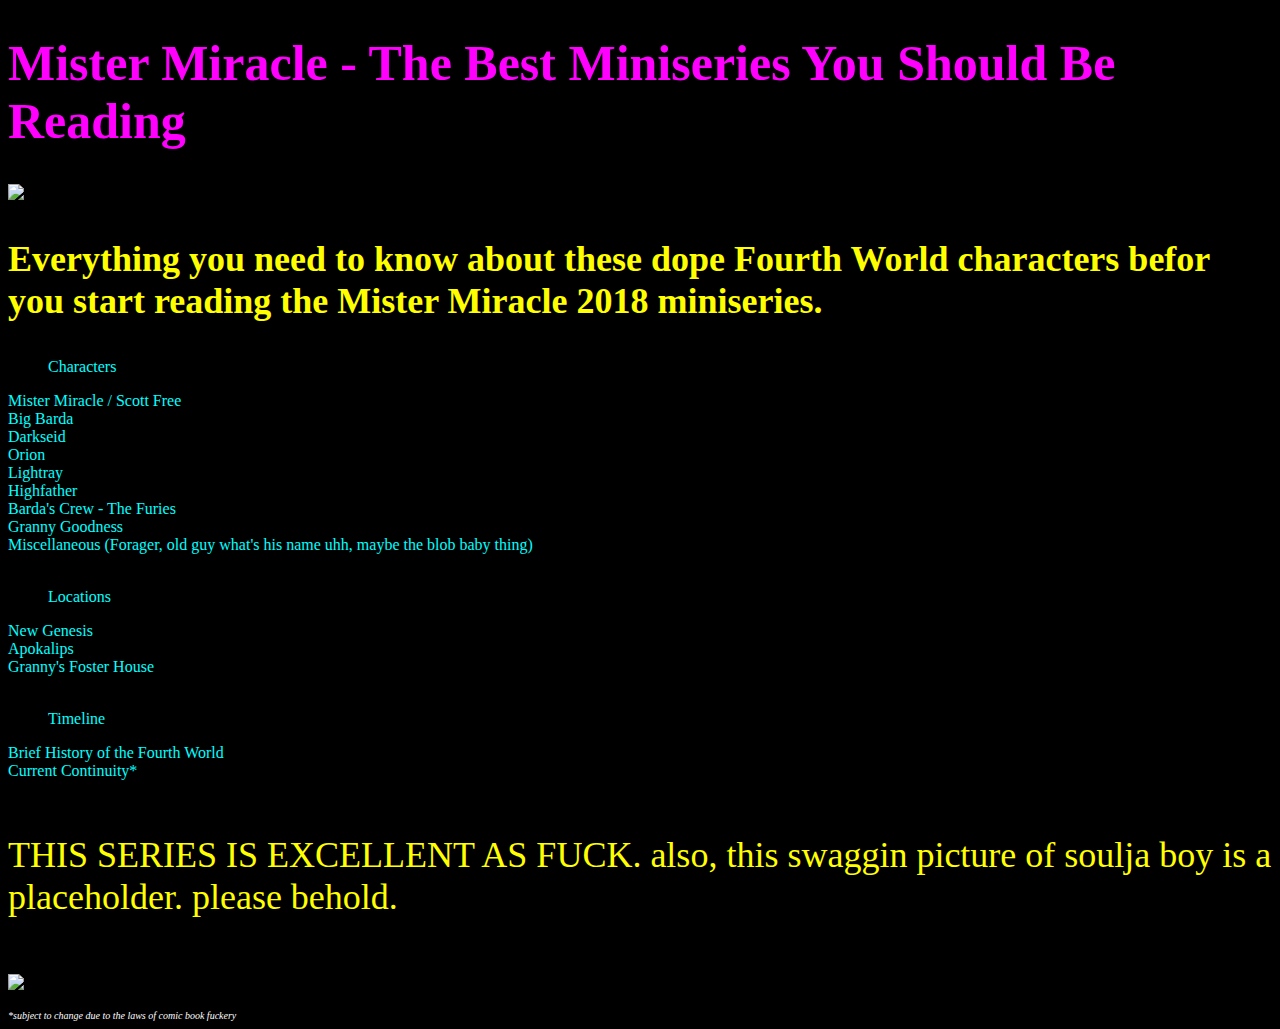
==== index.html @ 87601779 "Update index.html" ====
<!DOCTYPE html>
<html>
<head>
	<title>Musings and other sophisticated matters</title>
	<link rel="stylesheet" href="style.css">
</head>

<body>

	<h1>Mister Miracle - The Best Miniseries You Should Be Reading</h1>
	<img src="https://s2982.pcdn.co/wp-content/uploads/2018/03/MMiracleBanner-768x303.jpg" alt="Mister Miracle 2018"
	 align="center" height=200"></a>
	
		<p><strong>Everything you need to know about these dope Fourth World characters befor you start reading
		the Mister Miracle 2018 miniseries.</strong></p>
		
		<ul>Characters</ul>
			<li>Mister Miracle / Scott Free</li>
			<li>Big Barda</li>
			<li>Darkseid</li>
			<li>Orion</li>
			<li>Lightray</li>
			<li>Highfather</li>
			<li>Barda's Crew - The Furies</li>	
			<li>Granny Goodness</li>
			<li>Miscellaneous (Forager, old guy what's his name uhh, maybe the blob baby thing)</li>
			<br>
		<ul>Locations</ul>
			<li>New Genesis</li>
			<li>Apokalips</li>
			<li>Granny's Foster House</li>
			<br>
		<ul>Timeline</ul>
			<li>Brief History of the Fourth World</li>
			<li>Current Continuity*</li>
			<br>
			
		<p>THIS SERIES IS EXCELLENT AS FUCK. also, this swaggin picture of soulja boy is a placeholder. please behold.</p><br>
		
		<img src ="https://images.rapgenius.com/5caa76424e11a502894b17e6b1dff580.1000x750x1.jpg" alt="SWAG"
		 align="center" height="400"></a>
		<br><br>

</body>
	<footer>*subject to change due to the laws of comic book fuckery</footer>
</html>
---- style.css ----
ul {
			font-weight: italic;
			font-family: cursive;
			font-size: 16px;
			color: cyan;
			font-align: center;
		}
		li {
			font-weight: italic;
			font-family: cursive;
			font-size: 16px;
			color: cyan;
			font-align: center;
		}
		
		h1 {
			color: magenta;
			font-size: 50px;
		}
		
		body {
			background-color: black;
		}
	
		footer {
			color: white;
			font-style: italic;
			font-size: 10px;
		}
		
		p {
			color: yellow;
			font-size: 36px;
			font-family: fantasy;
		}
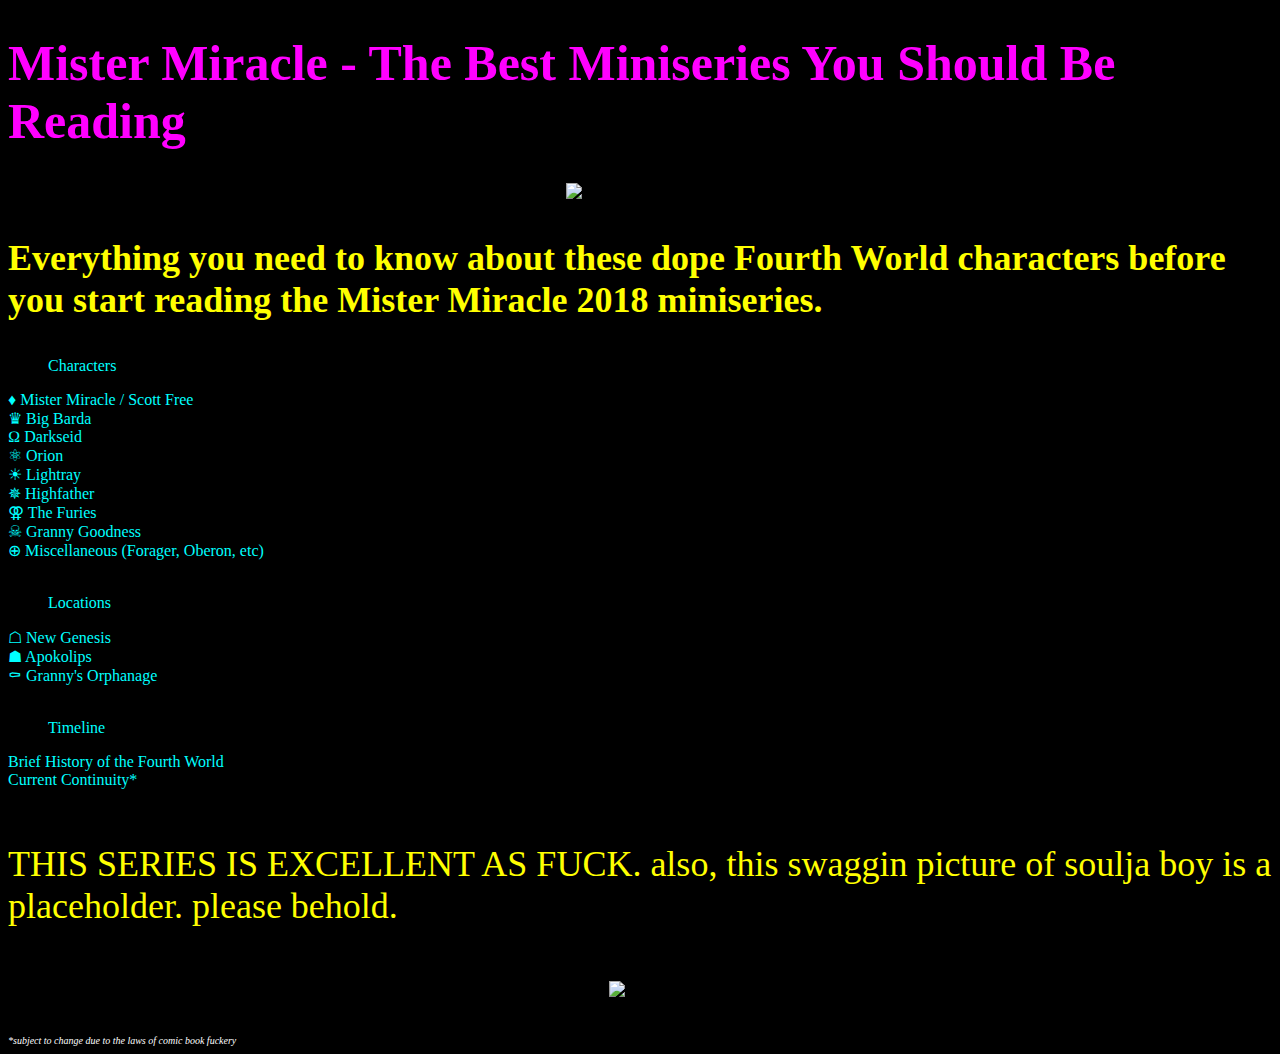
==== commit 30ff5c0e: "Update index.html" ====
--- a/index.html
+++ b/index.html
@@ -8,27 +8,26 @@
 <body>
 
 	<h1>Mister Miracle - The Best Miniseries You Should Be Reading</h1>
-	<img src="https://s2982.pcdn.co/wp-content/uploads/2018/03/MMiracleBanner-768x303.jpg" alt="Mister Miracle 2018"
-	 align="center" height=200"></a>
+	<center><img src="https://s2982.pcdn.co/wp-content/uploads/2018/03/MMiracleBanner-768x303.jpg" alt="Mister Miracle 2018" height=300"></a></center>
 	
-		<p><strong>Everything you need to know about these dope Fourth World characters befor you start reading
+		<p><strong>Everything you need to know about these dope Fourth World characters before you start reading
 		the Mister Miracle 2018 miniseries.</strong></p>
 		
 		<ul>Characters</ul>
-			<li>Mister Miracle / Scott Free</li>
-			<li>Big Barda</li>
-			<li>Darkseid</li>
-			<li>Orion</li>
-			<li>Lightray</li>
-			<li>Highfather</li>
-			<li>Barda's Crew - The Furies</li>	
-			<li>Granny Goodness</li>
-			<li>Miscellaneous (Forager, old guy what's his name uhh, maybe the blob baby thing)</li>
+			<li>&#9830 Mister Miracle / Scott Free</li>
+			<li>&#9819 Big Barda</li>
+			<li>&#8486 Darkseid</li>
+			<li>&#9883 Orion</li>
+			<li>&#9728 Lightray</li>
+			<li>&#10037 Highfather</li>
+			<li>&#9890  The Furies</li>	
+			<li>&#9760 Granny Goodness</li>
+			<li>&#8853 Miscellaneous (Forager, Oberon, etc)</li>
 			<br>
 		<ul>Locations</ul>
-			<li>New Genesis</li>
-			<li>Apokalips</li>
-			<li>Granny's Foster House</li>
+			<li>&#9750 New Genesis</li>
+			<li>&#9751 Apokolips</li>
+			<li>&#9904 Granny's Orphanage</li>
 			<br>
 		<ul>Timeline</ul>
 			<li>Brief History of the Fourth World</li>
@@ -37,11 +36,9 @@
 			
 		<p>THIS SERIES IS EXCELLENT AS FUCK. also, this swaggin picture of soulja boy is a placeholder. please behold.</p><br>
 		
-		<img src ="https://images.rapgenius.com/5caa76424e11a502894b17e6b1dff580.1000x750x1.jpg" alt="SWAG"
-		 align="center" height="400"></a>
+		<center><img src ="https://images.rapgenius.com/5caa76424e11a502894b17e6b1dff580.1000x750x1.jpg" alt="SWAG" height="200"></a></center>
 		<br><br>
 
 </body>
 	<footer>*subject to change due to the laws of comic book fuckery</footer>
 </html>
-
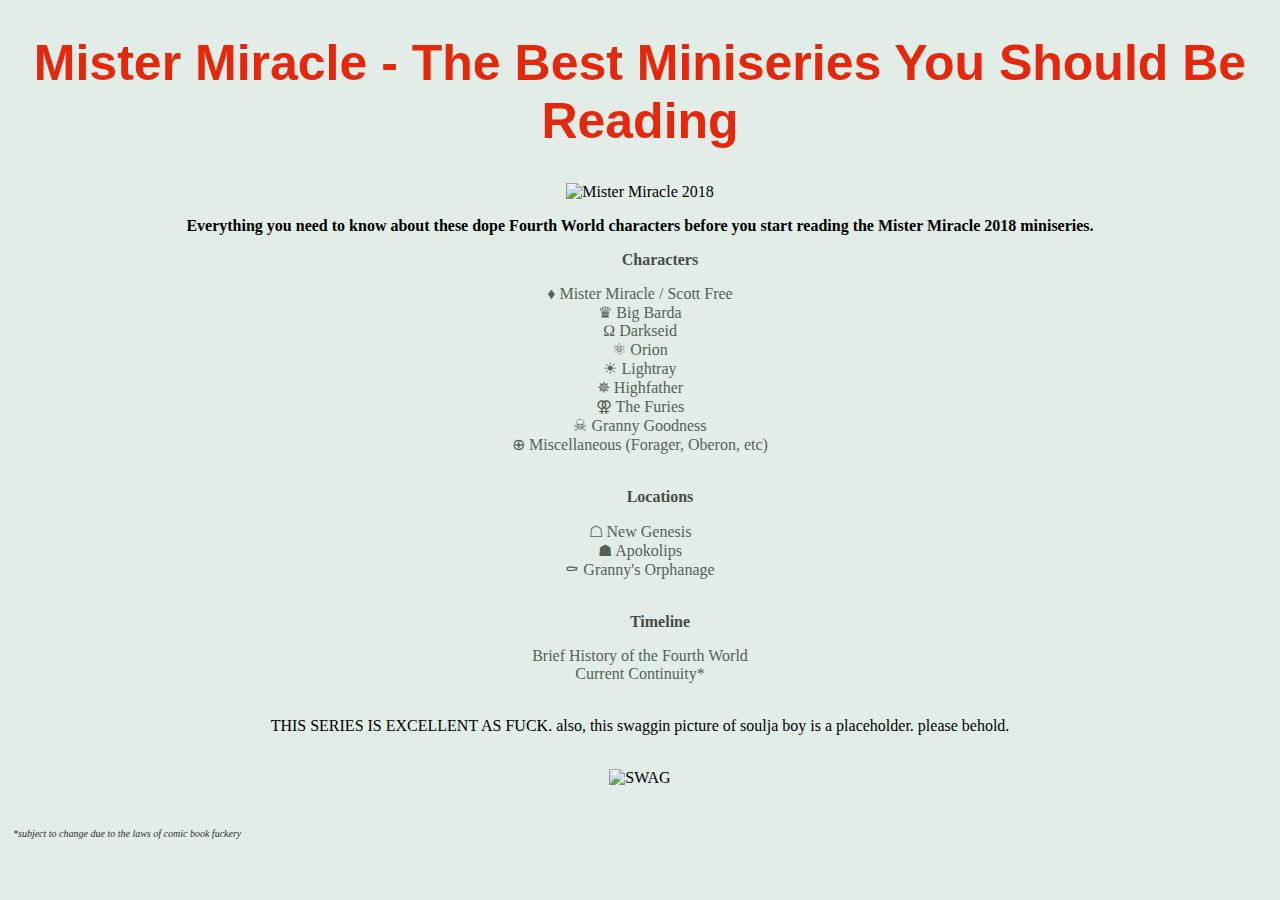
==== commit 24d48612: "Update index.html" ====
--- a/index.html
+++ b/index.html
@@ -1,7 +1,7 @@
 <!DOCTYPE html>
 <html>
 <head>
-	<title>Musings and other sophisticated matters</title>
+	<title>Comic Must Read of 2018</title>
 	<link rel="stylesheet" href="style.css">
 </head>
 
--- a/style.css
+++ b/style.css
@@ -1,35 +1,41 @@
-ul {
-			font-weight: italic;
-			font-family: cursive;
-			font-size: 16px;
-			color: cyan;
-			font-align: center;
-		}
-		li {
-			font-weight: italic;
-			font-family: cursive;
-			font-size: 16px;
-			color: cyan;
-			font-align: center;
+h1 {
+			color: rgb(229, 40, 11);
+			font-family: sans-serif;
+			font-size: 50px;
+			text-align: center;
 		}
 		
-		h1 {
-			color: magenta;
-			font-size: 50px;
+body {
+			background-color: rgb(227, 237, 231);
+		}	
+			
+ul {
+			font-weight: bold;
+			font-family: fantasy;
+			font-size: 16px;
+			color: rgb(70, 76, 69);
+			text-align: center;
 		}
 		
-		body {
-			background-color: black;
+li {
+			font-family: fantasy;
+			font-size: 16px;
+			color: rgb(81, 99, 87);
+			text-align: center;
 		}
 	
-		footer {
-			color: white;
+footer {
+			color: rgb(43, 45, 44);
 			font-style: italic;
 			font-size: 10px;
+			text-align: left;
+			padding: 5px;
 		}
 		
-		p {
-			color: yellow;
+p {
+			color: rgb(70, 73, 71)
 			font-size: 36px;
 			font-family: fantasy;
+			text-align: center;
 		}
+
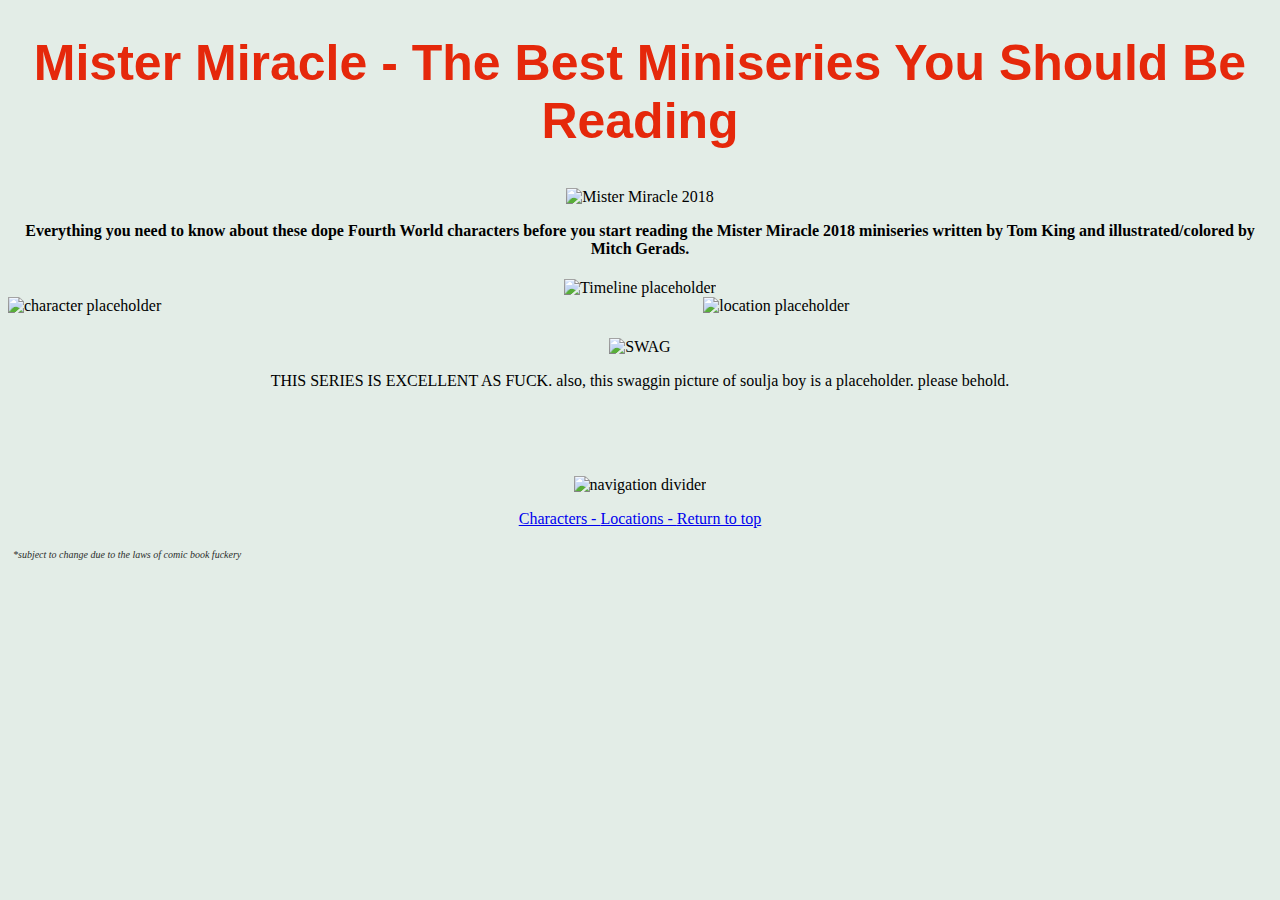
==== commit 0e4d9549: "Update index.html" ====
--- a/index.html
+++ b/index.html
@@ -1,44 +1,49 @@
 <!DOCTYPE html>
 <html>
 <head>
-	<title>Comic Must Read of 2018</title>
+	<title>"THE Comic to Read This Year" -Me</title>
 	<link rel="stylesheet" href="style.css">
 </head>
 
 <body>
 
 	<h1>Mister Miracle - The Best Miniseries You Should Be Reading</h1>
-	<center><img src="https://s2982.pcdn.co/wp-content/uploads/2018/03/MMiracleBanner-768x303.jpg" alt="Mister Miracle 2018" height=300"></a></center>
+	<center><img src="https://s2982.pcdn.co/wp-content/uploads/2018/03/MMiracleBanner-768x303.jpg" alt="Mister Miracle 2018"
+	 align="middle" width="65%"></a></center>
 	
-		<p><strong>Everything you need to know about these dope Fourth World characters before you start reading
-		the Mister Miracle 2018 miniseries.</strong></p>
+		<p id="intro"><strong>Everything you need to know about these dope Fourth World characters before you start reading
+		the Mister Miracle 2018 miniseries written by Tom King and illustrated/colored by Mitch Gerads.</strong></p>
 		
-		<ul>Characters</ul>
-			<li>&#9830 Mister Miracle / Scott Free</li>
-			<li>&#9819 Big Barda</li>
-			<li>&#8486 Darkseid</li>
-			<li>&#9883 Orion</li>
-			<li>&#9728 Lightray</li>
-			<li>&#10037 Highfather</li>
-			<li>&#9890  The Furies</li>	
-			<li>&#9760 Granny Goodness</li>
-			<li>&#8853 Miscellaneous (Forager, Oberon, etc)</li>
-			<br>
-		<ul>Locations</ul>
-			<li>&#9750 New Genesis</li>
-			<li>&#9751 Apokolips</li>
-			<li>&#9904 Granny's Orphanage</li>
-			<br>
-		<ul>Timeline</ul>
-			<li>Brief History of the Fourth World</li>
-			<li>Current Continuity*</li>
-			<br>
+	<div class="timeline">
+		<!--Brief History of the Fourth World (click to proceed slide show?), Current Continuity* -->
+		<center><img src="bg-timeline.png" alt="Timeline placeholder" align="middle" width="50%"></center>
+	</div>
 			
-		<p>THIS SERIES IS EXCELLENT AS FUCK. also, this swaggin picture of soulja boy is a placeholder. please behold.</p><br>
+	<div class="characters">
+		<left><img src="bg-character.png" alt="character placeholder" align="left" width="45%" </left>
+	</div>
+	
+	<div class="locations">
+		<right><img src="bg-locations.png" alt="location placeholder" align="right" width="45%"</right>
+	</div>
+	<br>
+	<br>
 		
-		<center><img src ="https://images.rapgenius.com/5caa76424e11a502894b17e6b1dff580.1000x750x1.jpg" alt="SWAG" height="200"></a></center>
+		<center><img src ="https://images.rapgenius.com/5caa76424e11a502894b17e6b1dff580.1000x750x1.jpg" alt="SWAG"
+		 align="middle" height="200"></a></center>
+		 <p>THIS SERIES IS EXCELLENT AS FUCK. also, this swaggin picture of soulja boy is a placeholder. please behold.</p><br>
 		<br><br>
+		
+	<div class="nav_bar">
+		<p><center><img src="nav-bar.png" width="100%" alt="navigation divider" /></center></p>
+		<p><a href="characters.html">Characters - </a>
+				<a href="locations.html">Locations - </a>
+				<a href="#intro ">Return to top</a>
+		</p>
+	</div>	
 
 </body>
+
 	<footer>*subject to change due to the laws of comic book fuckery</footer>
+	
 </html>
--- a/style.css
+++ b/style.css
@@ -15,6 +15,7 @@
 			font-size: 16px;
 			color: rgb(70, 76, 69);
 			text-align: center;
+			list-style: none;
 		}
 		
 li {
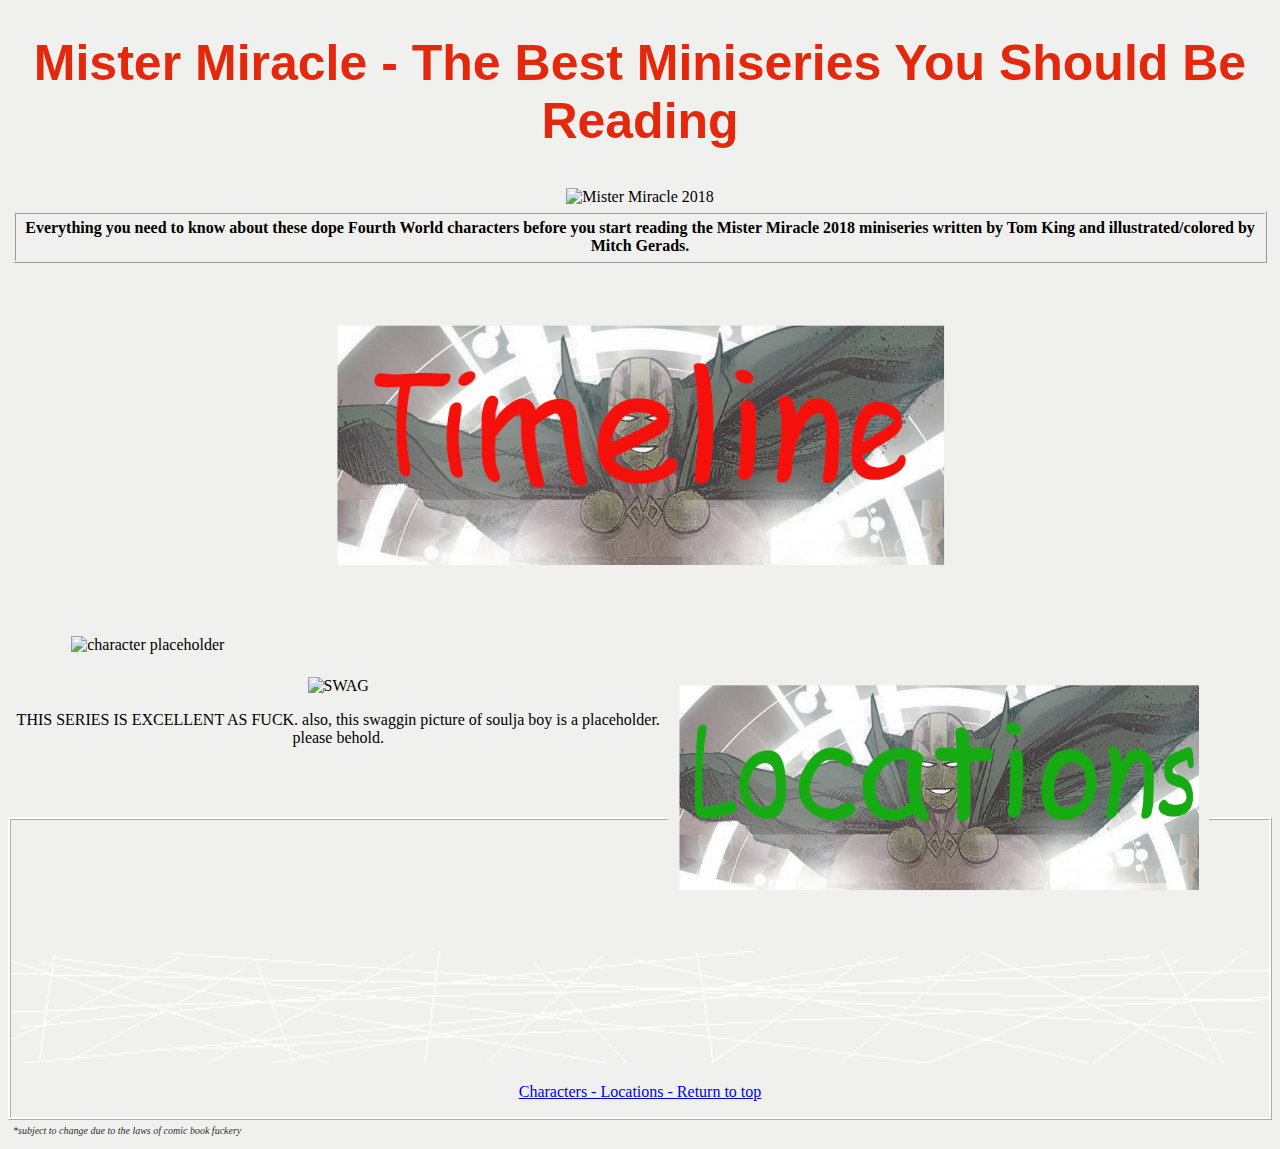
==== commit 89789181: "Update index.html" ====
--- a/index.html
+++ b/index.html
@@ -20,7 +20,7 @@
 	</div>
 			
 	<div class="characters">
-		<left><img src="bg-character.png" alt="character placeholder" align="left" width="45%" </left>
+		<left><img src="kelseight.github.io/bg-character.png" alt="character placeholder" align="left" width="45%" </left>
 	</div>
 	
 	<div class="locations">
--- a/style.css
+++ b/style.css
@@ -6,7 +6,8 @@
 		}
 		
 body {
-			background-color: rgb(227, 237, 231);
+			background-color: rgb(240, 241, 238);
+
 		}	
 			
 ul {
@@ -15,9 +16,14 @@
 			font-size: 16px;
 			color: rgb(70, 76, 69);
 			text-align: center;
-			list-style: none;
+			padding: 0;
+			margin: 0;
 		}
 		
+.dropdown {
+	list-style: circle;
+}		
+
 li {
 			font-family: fantasy;
 			font-size: 16px;
@@ -39,4 +45,26 @@
 			font-family: fantasy;
 			text-align: center;
 		}
+		
+#intro {
+	border-style: ridge;
+	border color: #FFFFFF;
+	margin: 5px;
+	padding: 5px;
+	text-align: center;
+}		
 
+.nav_bar {
+		position: static; bottom: 20px;
+		border-style: ridge;
+		border-color: #FFFFFF;
+		font-family: fantasy;
+}
+
+.locations {
+		margin-right: 5%;
+}
+
+.characters {
+		margin-left: 5%;
+}
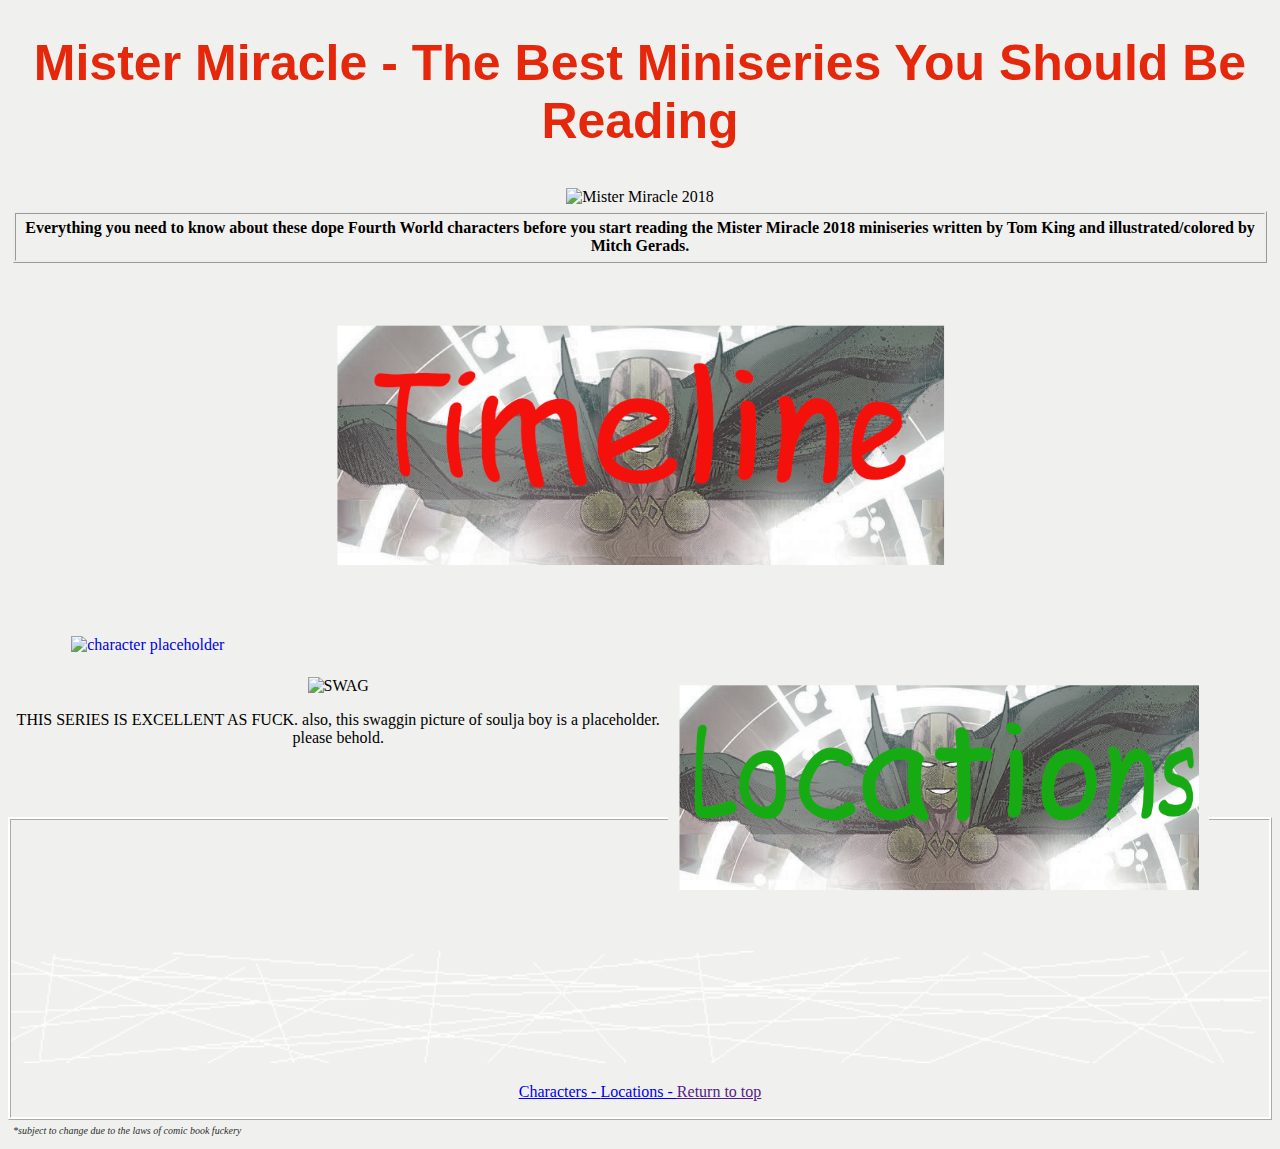
==== commit f3a698d1: "Update index.html" ====
--- a/index.html
+++ b/index.html
@@ -20,11 +20,12 @@
 	</div>
 			
 	<div class="characters">
-		<left><img src="kelseight.github.io/bg-character.png" alt="character placeholder" align="left" width="45%" </left>
+		<left><a href="characters.html"><img src="kelseight.github.io/bg-character.png" alt="character placeholder" 
+		 align="left" width="45%"></a></left>
 	</div>
 	
 	<div class="locations">
-		<right><img src="bg-locations.png" alt="location placeholder" align="right" width="45%"</right>
+		<right><a href="locations.html"><img src="bg-locations.png" alt="location placeholder" align="right" width="45%"></a></right>
 	</div>
 	<br>
 	<br>
@@ -38,7 +39,7 @@
 		<p><center><img src="nav-bar.png" width="100%" alt="navigation divider" /></center></p>
 		<p><a href="characters.html">Characters - </a>
 				<a href="locations.html">Locations - </a>
-				<a href="#intro ">Return to top</a>
+				<a href="">Return to top</a>
 		</p>
 	</div>	
 
